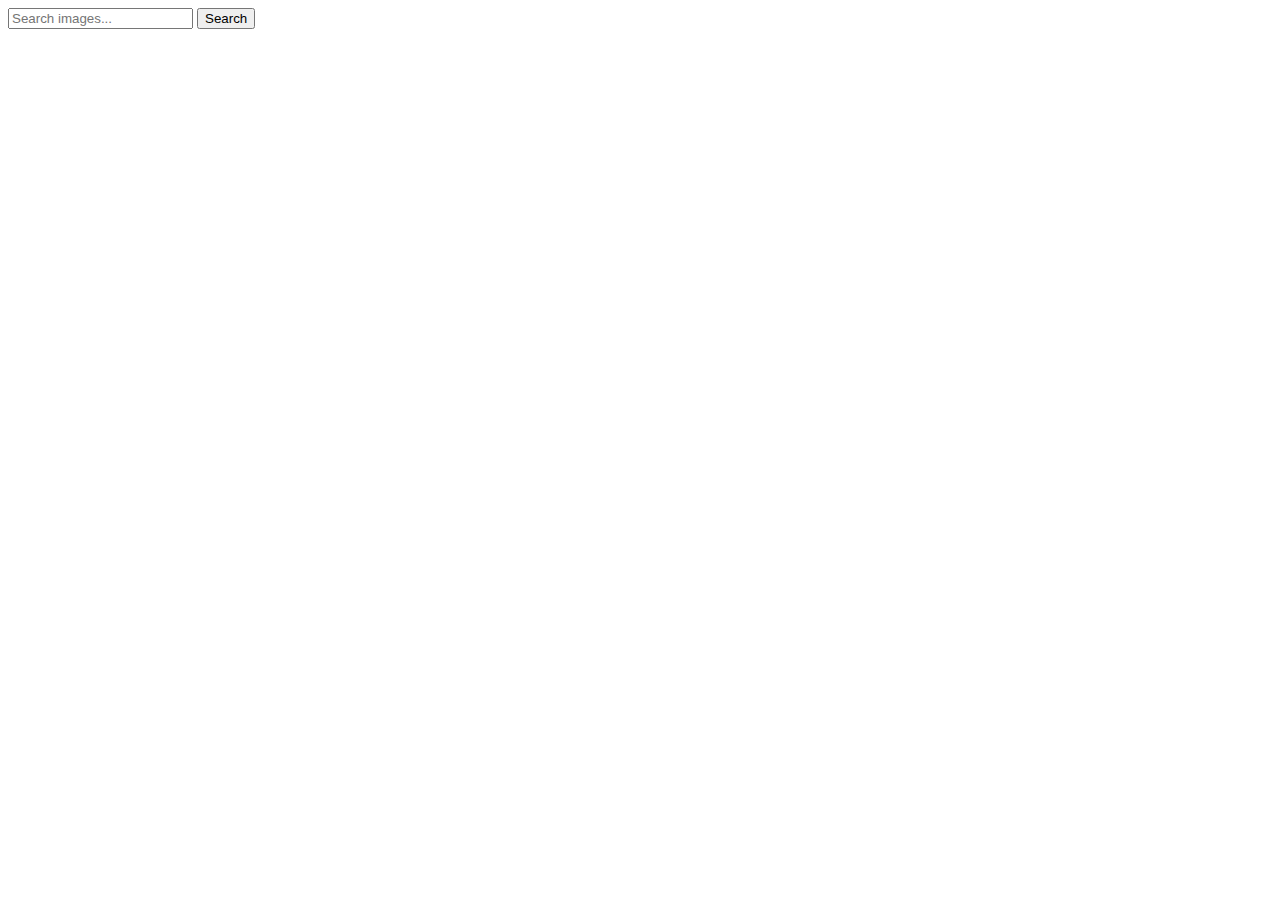
==== index.html @ 46e86b12 "Deploying to gh-pages from @ Nekit6228/goit-js-hw-12@bfde580cb62f0e8ac3522bcce29052bff9528ecf 🚀" ====
<!DOCTYPE html>
<html lang="en">
<head>
    <meta charset="UTF-8">
    <meta name="viewport" content="width=device-width, initial-scale=1.0">
    <title>Image Search</title>
  <script type="module" crossorigin src="/goit-js-hw-11/index.js"></script>
  <link rel="modulepreload" crossorigin href="/goit-js-hw-11/assets/vendor-Db2TdIkw.js">
  <link rel="stylesheet" crossorigin href="/goit-js-hw-11/assets/vendor-CWKLx11g.css">
  <link rel="stylesheet" crossorigin href="/goit-js-hw-11/assets/index-D7ynYQhR.css">
</head>
<body>

    <form class="form">
        <label>
            <input type="text" name="search-text" placeholder="Search images..." required>
        </label>
        <button type="submit">Search</button>
    </form>

    <span class="loader hidden"></span>

    <ul class="gallery"></ul>

</body>
</html>
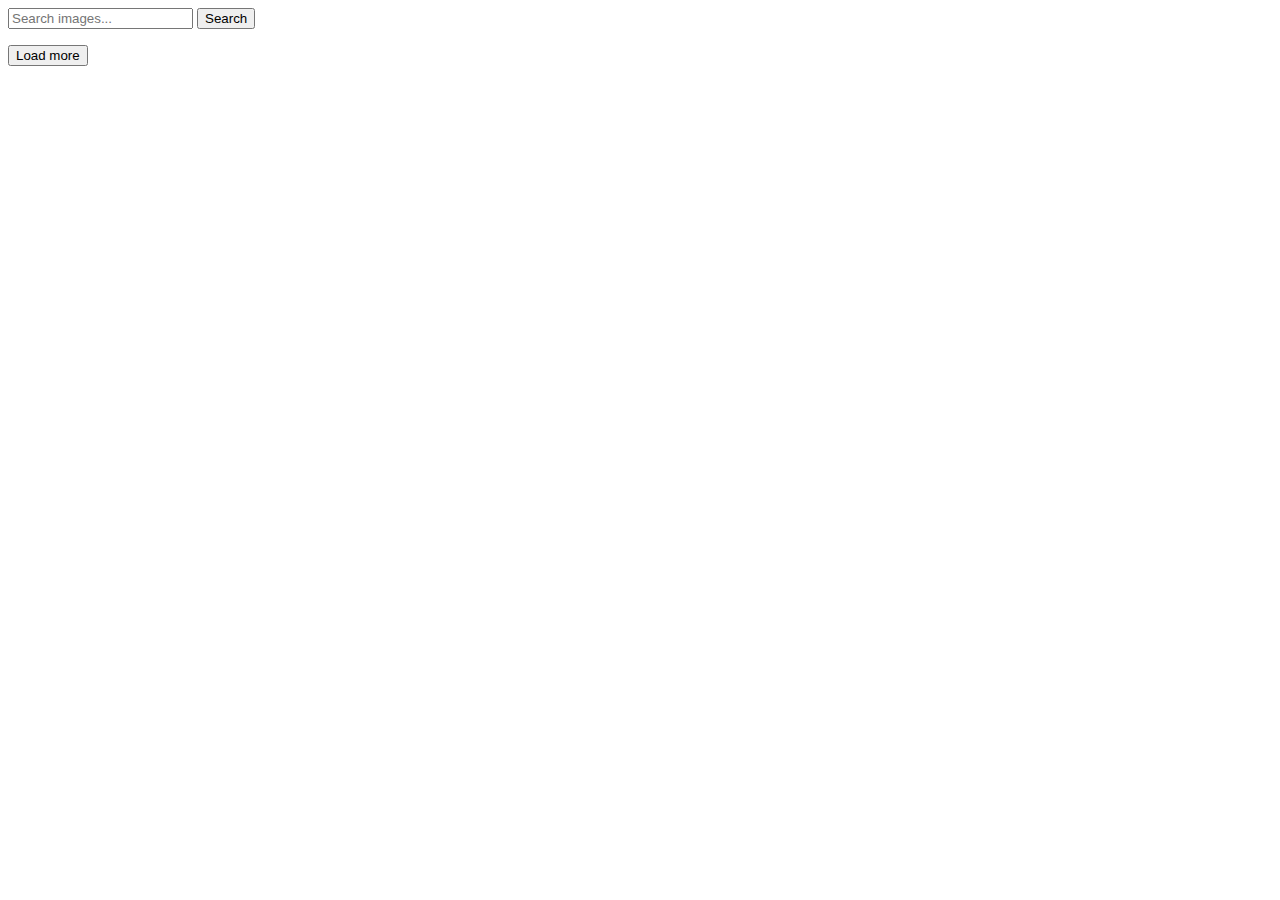
==== commit 86054550: "Deploying to gh-pages from @ Nekit6228/goit-js-hw-12@6814cbc4b9734d0c487d41fae03b8256f7ec99c0 🚀" ====
--- a/index.html
+++ b/index.html
@@ -1,13 +1,14 @@
+
 <!DOCTYPE html>
 <html lang="en">
 <head>
     <meta charset="UTF-8">
     <meta name="viewport" content="width=device-width, initial-scale=1.0">
     <title>Image Search</title>
-  <script type="module" crossorigin src="/goit-js-hw-11/index.js"></script>
-  <link rel="modulepreload" crossorigin href="/goit-js-hw-11/assets/vendor-Db2TdIkw.js">
-  <link rel="stylesheet" crossorigin href="/goit-js-hw-11/assets/vendor-CWKLx11g.css">
-  <link rel="stylesheet" crossorigin href="/goit-js-hw-11/assets/index-D7ynYQhR.css">
+  <script type="module" crossorigin src="/goit-js-hw-12/index.js"></script>
+  <link rel="modulepreload" crossorigin href="/goit-js-hw-12/assets/vendor-Db2TdIkw.js">
+  <link rel="stylesheet" crossorigin href="/goit-js-hw-12/assets/vendor-CWKLx11g.css">
+  <link rel="stylesheet" crossorigin href="/goit-js-hw-12/assets/index-6XmJhXu6.css">
 </head>
 <body>
 
@@ -21,6 +22,7 @@
     <span class="loader hidden"></span>
 
     <ul class="gallery"></ul>
+    <button class="load-more hidden">Load more</button>
 
 </body>
-</html>
+</html>